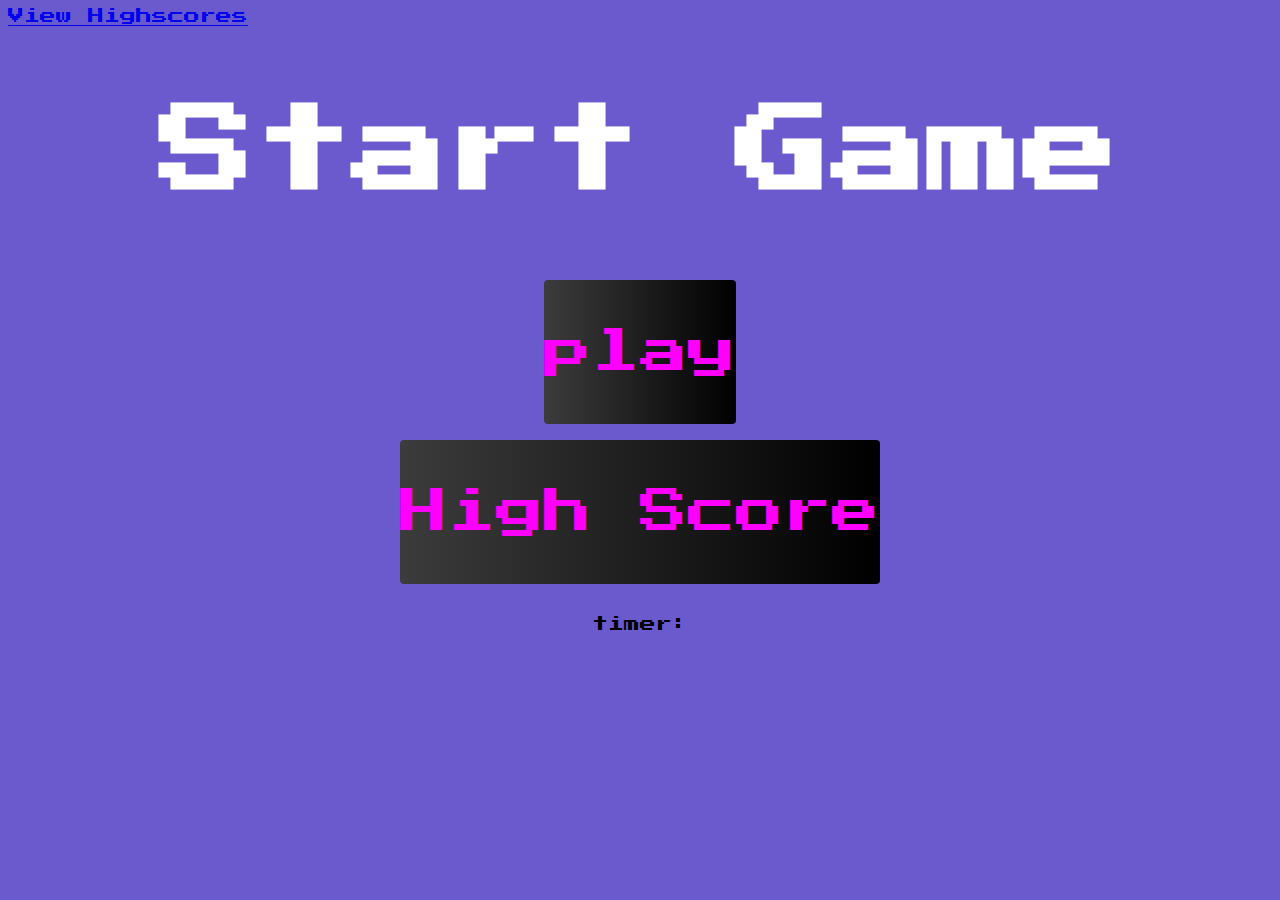
==== assets/index.html @ bf18597d "first commit" ====
<!DOCTYPE html>
<html lang="en">
<head>
    <meta charset="UTF-8"> 
    <meta http-equiv="X-UA-Compatible" content="IE=edge">
    <meta name="viewport" content="width=device-width, initial-scale=1.0">
    <link rel="stylesheet" href="style.css">
    <div class="scores"><a href="highscores.html">View Highscores</a></div>
    <title>Code Quiz Challange</title>
</head>
<body> 
    <main class="container">    
        <div id= "homescreen" class="flex-column flex-center"> 
           <h1>Start Game</h1> 
           <a href="game" class="btn">play</a>
           <a href="highscores" id="highscore-btn"
            class="btn">High Score</a>
            <p> timer: <span id="time"></span></p>
         </div>    
        </div>
    </main>                  
    <script src="script.js"></script>
</body>
</html>
---- assets/style.css ----
@import url('https://fonts.googleapis.com/css2?family=Press+Start+2P&display=swap');
  
body {
     background-color: rgb(106, 90, 205)
    }
 
* {
  box-sizing: border-box;
  font-size: 100%;
  font-family: 'Press Start 2P', cursive;
}
h1 {
    font-size: 6rem;
   color: #fff;
   margin-bottom: 5rem;
  }

h2 {
  font-size: 4.5rem;
  margin-bottom: 5rem;
}

.container {
  width: 100vw;
  height: 50vw;
  display: flex;
  justify-content: center;
  align-items: center;
  max-width: 75rem;
  margin: 0 auto;
  padding: 2rem;
}

.flex-column {
  display: flex;
  flex-direction: column;
}

.flex-center {
justify-content: center;
align-items: center;
}

.justify-center {
justify-content: center;
}
  
.text-center {
  text-align: center;
}

.btn {
  font-size: 3rem;
  padding: 3rem 0;
  width: 30 rem;
  text-align:center;
  margin-bottom: 1rem;
  text-decoration: none;
  color: rgb(255, 0, 255);
  background: linear-gradient(90deg, rgb(60, 60, 60) 0%, rgb(0, 0, 0) 100%);
  border-radius: 4px;
}

.btn:hover {
  cursor: pointer;
  box-shadow: 0 0.4rem 1.4rem 0 (#3c3c3c);
  transition: transform 150ms;
  transform: scale(1.03);
}

.btn[disabled]:hover {
  cursor: not-allowed;
  box-shadow: none;
  transform: none;
}

#highscore-btn {
  background: linear-gradient (90deg, rgb(255, 0, 0) 0%, )
}

#highscore-btn:hover {
  box-shadow: 0 0.4rem 1.4rem 0 #3c3c3c
}
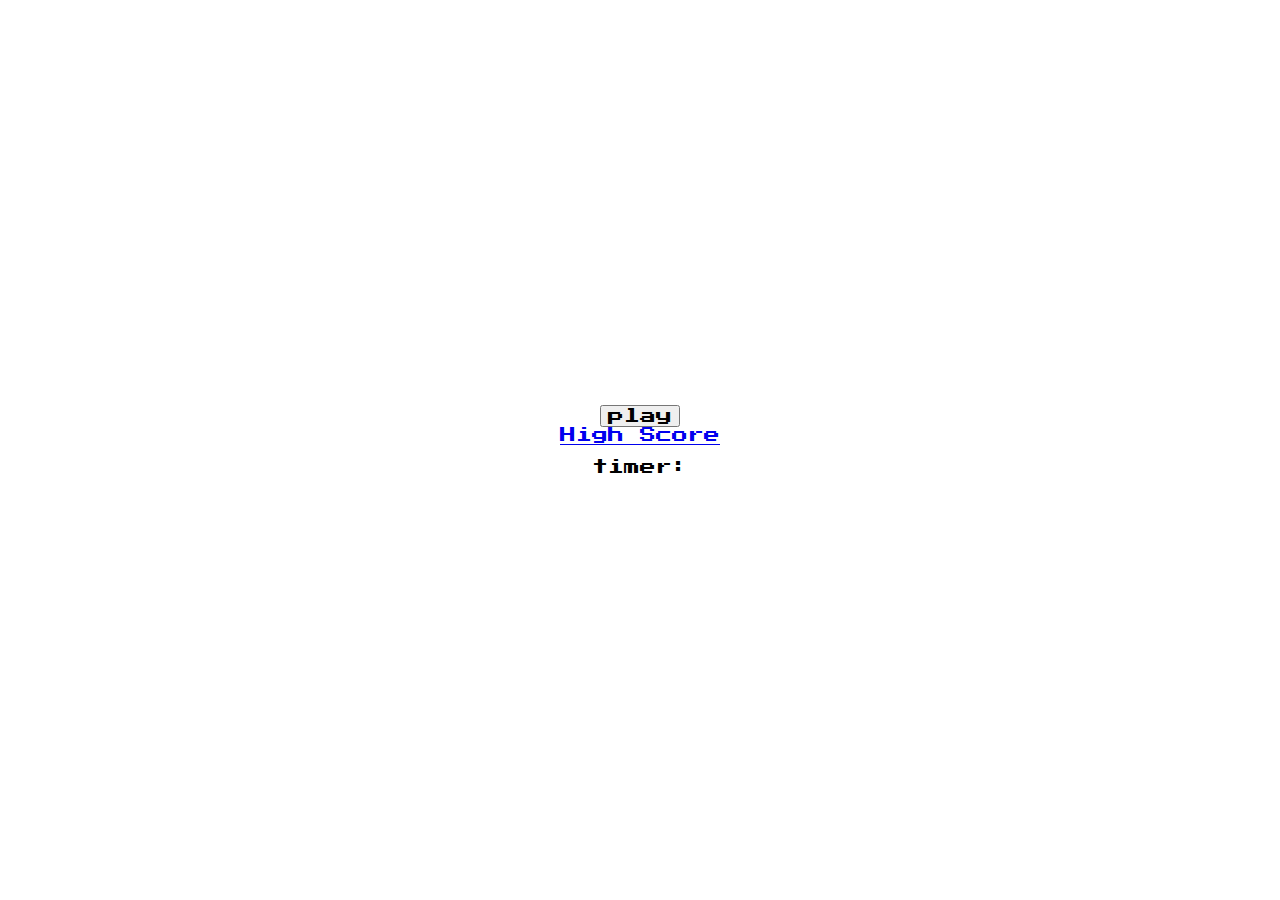
==== commit 7978f1e9: "updated script.js and html" ====
--- a/assets/index.html
+++ b/assets/index.html
@@ -5,16 +5,17 @@
     <meta http-equiv="X-UA-Compatible" content="IE=edge">
     <meta name="viewport" content="width=device-width, initial-scale=1.0">
     <link rel="stylesheet" href="style.css">
-    <div class="scores"><a href="highscores.html">View Highscores</a></div>
+    <!-- <div class="scores"><a href="highscores.html">View Highscores</a></div> -->
     <title>Code Quiz Challange</title>
 </head>
 <body> 
     <main class="container">    
         <div id= "homescreen" class="flex-column flex-center"> 
            <h1>Start Game</h1> 
-           <a href="game" class="btn">play</a>
-           <a href="highscores" id="highscore-btn"
+           <button id="startbutton" class="btn" type="button">play</button> 
+           <a href="highscores.html" id="highscore-btn"            
             class="btn">High Score</a>
+            <div id= "question-box"></div>
             <p> timer: <span id="time"></span></p>
          </div>    
         </div>
--- a/assets/style.css
+++ b/assets/style.css
@@ -1,19 +1,19 @@
-@import url('https://fonts.googleapis.com/css2?family=Press+Start+2P&display=swap');
-  
-body {
+@import url("https://fonts.googleapis.com/css2?family=Press+Start+2P&display=swap");
+
+/* body {
      background-color: rgb(106, 90, 205)
-    }
- 
+    } */
+
 * {
   box-sizing: border-box;
   font-size: 100%;
-  font-family: 'Press Start 2P', cursive;
+  font-family: "Press Start 2P", cursive;
 }
 h1 {
-    font-size: 6rem;
-   color: #fff;
-   margin-bottom: 5rem;
-  }
+  font-size: 6rem;
+  color: #fff;
+  margin-bottom: 5rem;
+}
 
 h2 {
   font-size: 4.5rem;
@@ -37,19 +37,19 @@
 }
 
 .flex-center {
-justify-content: center;
-align-items: center;
+  justify-content: center;
+  align-items: center;
 }
 
 .justify-center {
-justify-content: center;
+  justify-content: center;
 }
-  
+
 .text-center {
   text-align: center;
 }
 
-.btn {
+/* .btn {
   font-size: 3rem;
   padding: 3rem 0;
   width: 30 rem;
@@ -59,7 +59,7 @@
   color: rgb(255, 0, 255);
   background: linear-gradient(90deg, rgb(60, 60, 60) 0%, rgb(0, 0, 0) 100%);
   border-radius: 4px;
-}
+} */
 
 .btn:hover {
   cursor: pointer;
@@ -75,9 +75,9 @@
 }
 
 #highscore-btn {
-  background: linear-gradient (90deg, rgb(255, 0, 0) 0%, )
+  background: linear-gradient (90deg, rgb(255, 0, 0) 0%);
 }
 
 #highscore-btn:hover {
-  box-shadow: 0 0.4rem 1.4rem 0 #3c3c3c
-}+  box-shadow: 0 0.4rem 1.4rem 0 #3c3c3c;
+}
